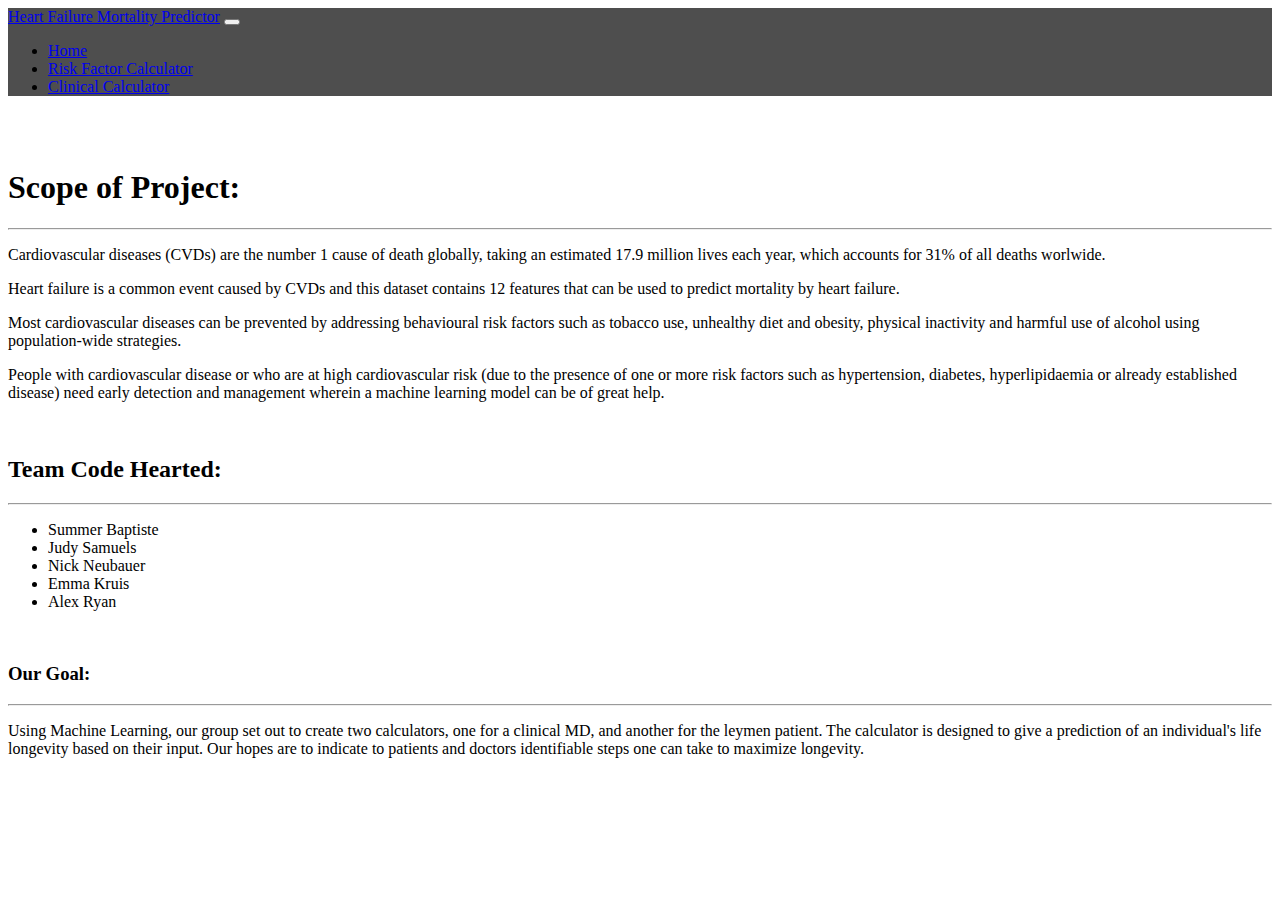
==== templates/index.html @ 66b9856b "more basic text to index.html" ====
<!doctype html>
<html lang="en">
  <head>
    <!-- Required meta tags -->
    <meta charset="utf-8">
    <meta name="viewport" content="width=device-width, initial-scale=1">
    <!-- Bootstrap CSS -->
    <link href="https://cdn.jsdelivr.net/npm/bootstrap@5.0.1/dist/css/bootstrap.min.css" rel="stylesheet" integrity="sha384-+0n0xVW2eSR5OomGNYDnhzAbDsOXxcvSN1TPprVMTNDbiYZCxYbOOl7+AMvyTG2x" crossorigin="anonymous">
    <link rel="stylesheet" href="../static/style.css"> 
    <title>Heart Failure Calc</title>

  </head>
  
  <body>
    <nav class="navbar navbar-expand-lg navbar-dark" style="background-color: #4e4e4e;">
        <div class="container-fluid">
          <a class="navbar-brand" href="#">Heart Failure Mortality Predictor</a>
          <button class="navbar-toggler" type="button" data-bs-toggle="collapse" data-bs-target="#navbarNav" aria-controls="navbarNav" aria-expanded="false" aria-label="Toggle navigation">
            <span class="navbar-toggler-icon"></span>
          </button>
          <div class="collapse navbar-collapse" id="navbarNav">
            <ul class="navbar-nav">
              <li class="nav-item">
                <a class="nav-link active" aria-current="page" href="#">Home</a>
              </li>
              <li class="nav-item">
                <a class="nav-link" href="#">Risk Factor Calculator</a>
              </li>
              <li class="nav-item">
                <a class="nav-link" href="#">Clinical Calculator</a>
              </li>
            </ul>
          </div>
        </div>
    </nav>

    <!--Page Content-->
    <div class="container">
      <br>
        <div class="row">
          <div class ="col-md-8 divbdy">
            <br>
            <h1>Scope of Project:</h1>
            <hr>
            <p>Cardiovascular diseases (CVDs) are the number 1 cause of death globally, taking an estimated 17.9 million lives each year, which accounts for 31% of all deaths worlwide.</p>
              <p>Heart failure is a common event caused by CVDs and this dataset contains 12 features that can be used to predict mortality by heart failure.</p>
              <p>Most cardiovascular diseases can be prevented by addressing behavioural risk factors such as tobacco use, unhealthy diet and obesity, physical inactivity and harmful use of alcohol using population-wide strategies.</p>
              <p>People with cardiovascular disease or who are at high cardiovascular risk (due to the presence of one or more risk factors such as hypertension, diabetes, hyperlipidaemia or already established disease) need early detection and management wherein a machine learning model can be of great help.</p>
          </div>
        <div class="col-md-4 divbdy"> 
          <br>
          <h2>Team Code Hearted:</h2>
          <hr>
          <div class='row'>
            <ul>
              <li>Summer Baptiste</li>
              <li>Judy Samuels</li>
              <li>Nick Neubauer</li>
              <li>Emma Kruis</li>
              <li>Alex Ryan</li>
            </ul>
          </div>

        <div class="col-md-8 divbdy">
          <br>
          <h3>Our Goal:</h3>
          <hr>
          <p>Using Machine Learning, our group set out to create two calculators, one for a clinical MD, and another for the leymen patient. The calculator is designed to give a prediction of an individual's life longevity based on their input. Our hopes are to indicate to patients and doctors identifiable steps one can take to maximize longevity.</p>
        </div>  
          
        </div>
    </div>






    <!-- Bootstrap Bundle with Popper -->
    <script src="https://cdn.jsdelivr.net/npm/bootstrap@5.0.1/dist/js/bootstrap.bundle.min.js" integrity="sha384-gtEjrD/SeCtmISkJkNUaaKMoLD0//ElJ19smozuHV6z3Iehds+3Ulb9Bn9Plx0x4" crossorigin="anonymous"></script>

  </body>



</html>
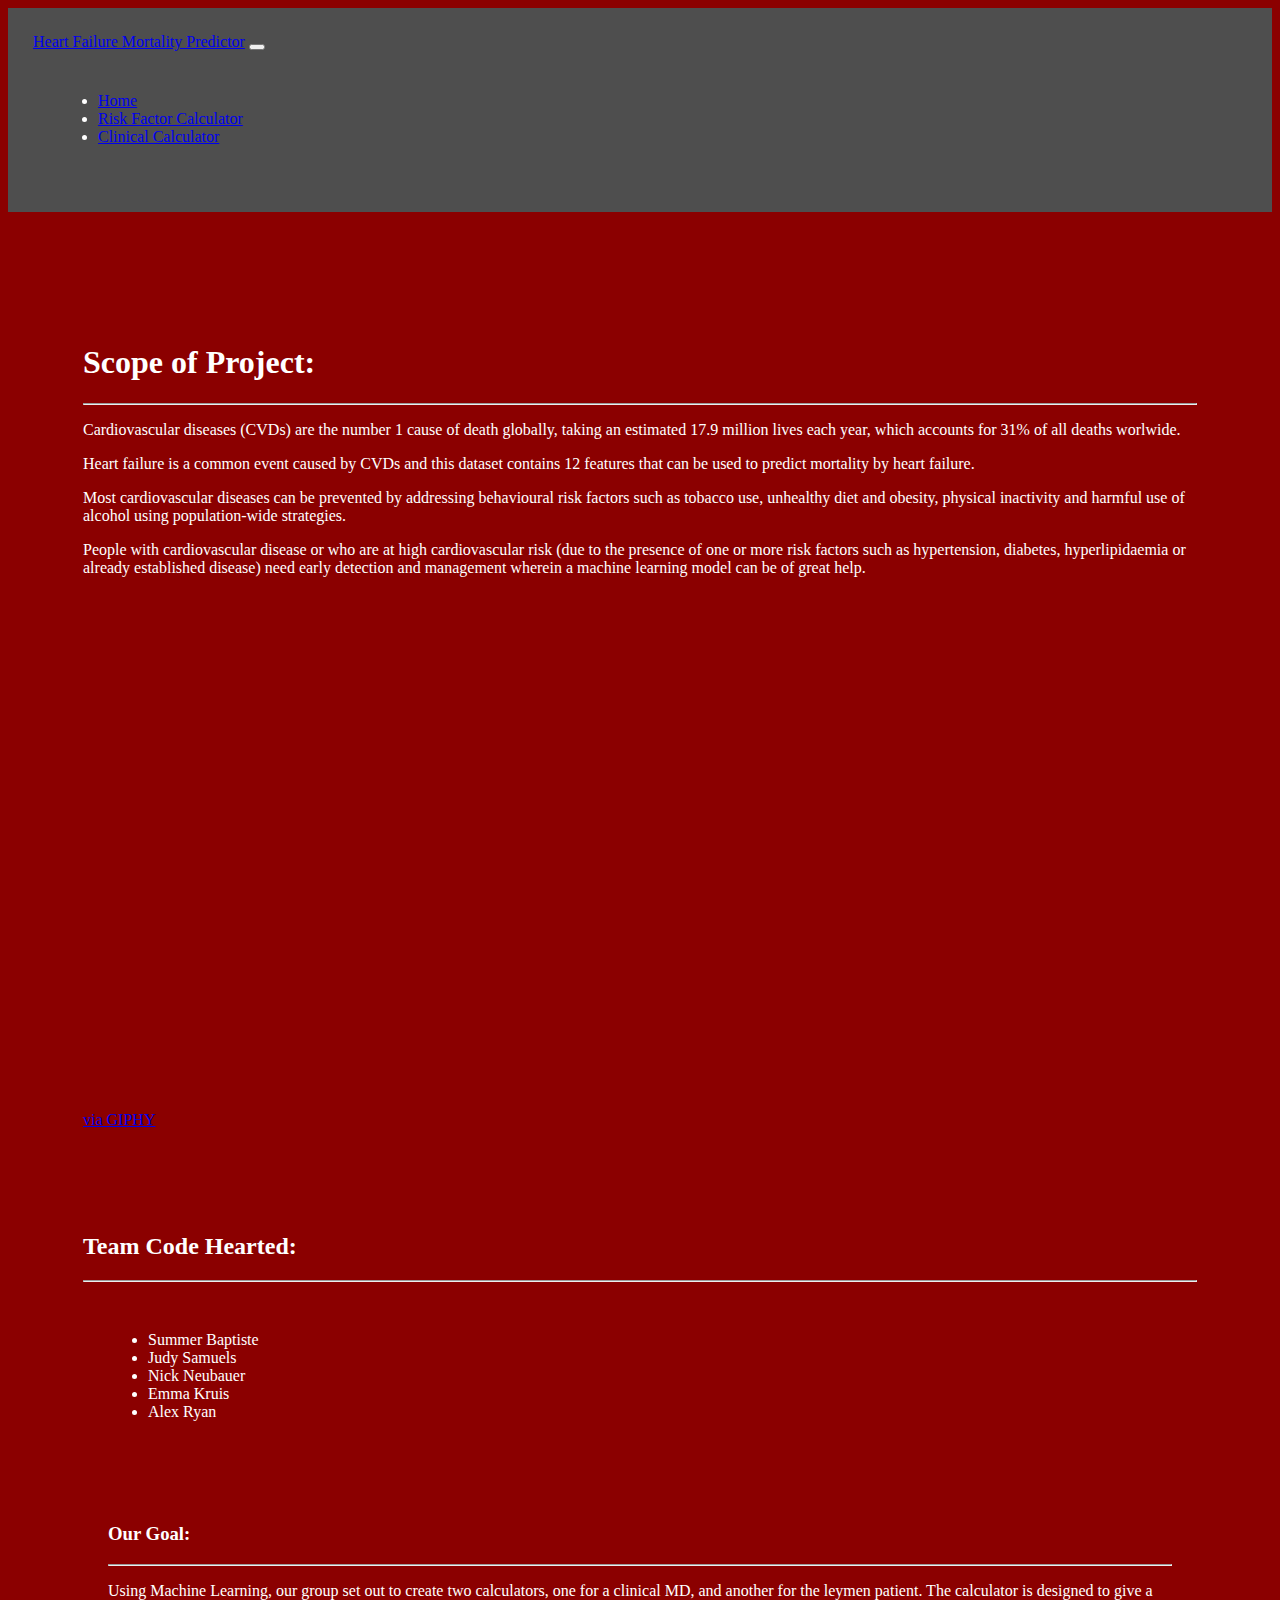
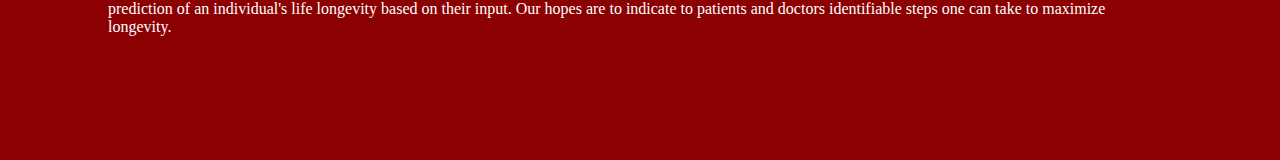
==== commit 9fd74821: "adding content to index and style.css" ====
--- a/templates/index.html
+++ b/templates/index.html
@@ -21,13 +21,13 @@
           <div class="collapse navbar-collapse" id="navbarNav">
             <ul class="navbar-nav">
               <li class="nav-item">
-                <a class="nav-link active" aria-current="page" href="#">Home</a>
+                <a class="nav-link active" aria-current="page" href="/">Home</a>
               </li>
               <li class="nav-item">
-                <a class="nav-link" href="#">Risk Factor Calculator</a>
+                <a class="nav-link" href="patient">Risk Factor Calculator</a>
               </li>
               <li class="nav-item">
-                <a class="nav-link" href="#">Clinical Calculator</a>
+                <a class="nav-link" href="clinical">Clinical Calculator</a>
               </li>
             </ul>
           </div>
@@ -46,6 +46,9 @@
               <p>Heart failure is a common event caused by CVDs and this dataset contains 12 features that can be used to predict mortality by heart failure.</p>
               <p>Most cardiovascular diseases can be prevented by addressing behavioural risk factors such as tobacco use, unhealthy diet and obesity, physical inactivity and harmful use of alcohol using population-wide strategies.</p>
               <p>People with cardiovascular disease or who are at high cardiovascular risk (due to the presence of one or more risk factors such as hypertension, diabetes, hyperlipidaemia or already established disease) need early detection and management wherein a machine learning model can be of great help.</p>
+            <br>
+            <iframe src="https://giphy.com/embed/aKUNtQrwYJlvi" width="343" height="480" frameBorder="0" class="giphy-embed" allowFullScreen></iframe><p><a href="https://giphy.com/gifs/art-ryan-seslow-aKUNtQrwYJlvi">via GIPHY</a></p>
+
           </div>
         <div class="col-md-4 divbdy"> 
           <br>
@@ -68,6 +71,7 @@
           <p>Using Machine Learning, our group set out to create two calculators, one for a clinical MD, and another for the leymen patient. The calculator is designed to give a prediction of an individual's life longevity based on their input. Our hopes are to indicate to patients and doctors identifiable steps one can take to maximize longevity.</p>
         </div>  
           
+        
         </div>
     </div>
 
--- a/static/style.css
+++ b/static/style.css
@@ -0,0 +1,11 @@
+div {
+    padding: 25px
+    
+}
+
+body {
+    background-color: #8B0000;
+    color: white;
+}
+
+
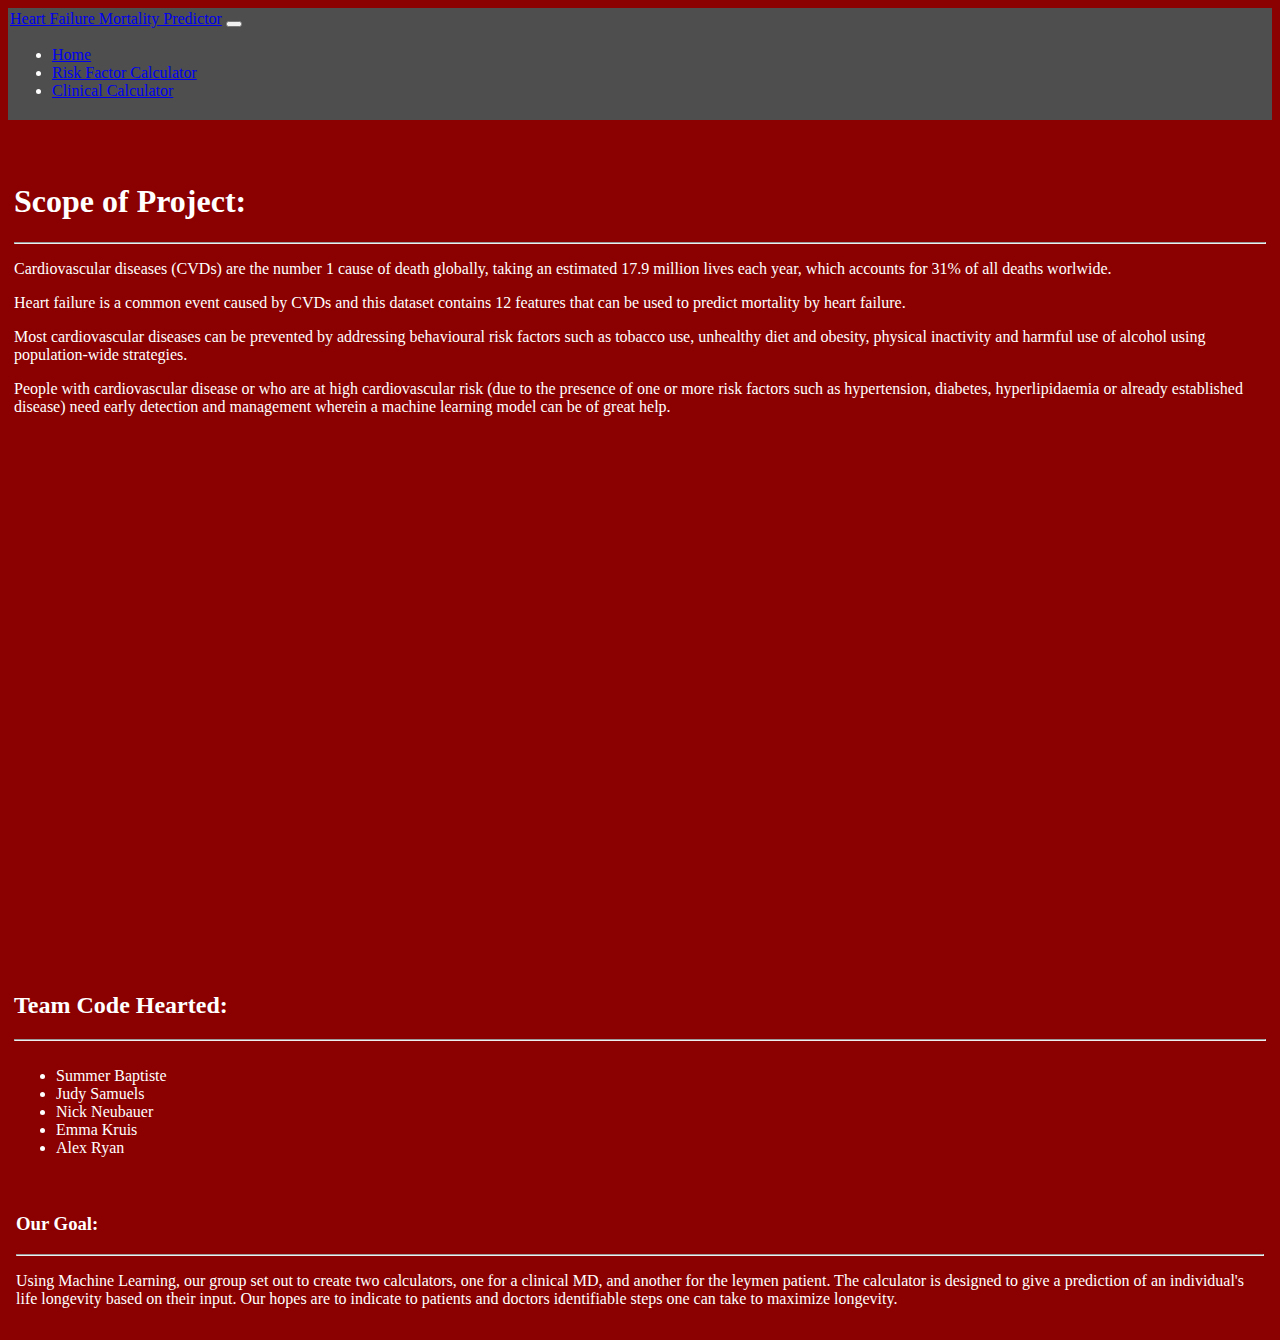
==== commit a65d02da: "removed giphy link from gif" ====
--- a/templates/index.html
+++ b/templates/index.html
@@ -47,7 +47,7 @@
               <p>Most cardiovascular diseases can be prevented by addressing behavioural risk factors such as tobacco use, unhealthy diet and obesity, physical inactivity and harmful use of alcohol using population-wide strategies.</p>
               <p>People with cardiovascular disease or who are at high cardiovascular risk (due to the presence of one or more risk factors such as hypertension, diabetes, hyperlipidaemia or already established disease) need early detection and management wherein a machine learning model can be of great help.</p>
             <br>
-            <iframe src="https://giphy.com/embed/aKUNtQrwYJlvi" width="343" height="480" frameBorder="0" class="giphy-embed" allowFullScreen></iframe><p><a href="https://giphy.com/gifs/art-ryan-seslow-aKUNtQrwYJlvi">via GIPHY</a></p>
+            <iframe src="https://giphy.com/embed/aKUNtQrwYJlvi" width="343" height="480" frameBorder="0" class="giphy-embed" allowFullScreen></iframe><p></p>
 
           </div>
         <div class="col-md-4 divbdy"> 
--- a/static/style.css
+++ b/static/style.css
@@ -1,6 +1,5 @@
 div {
-    padding: 25px
-    
+    padding: 2px
 }
 
 body {
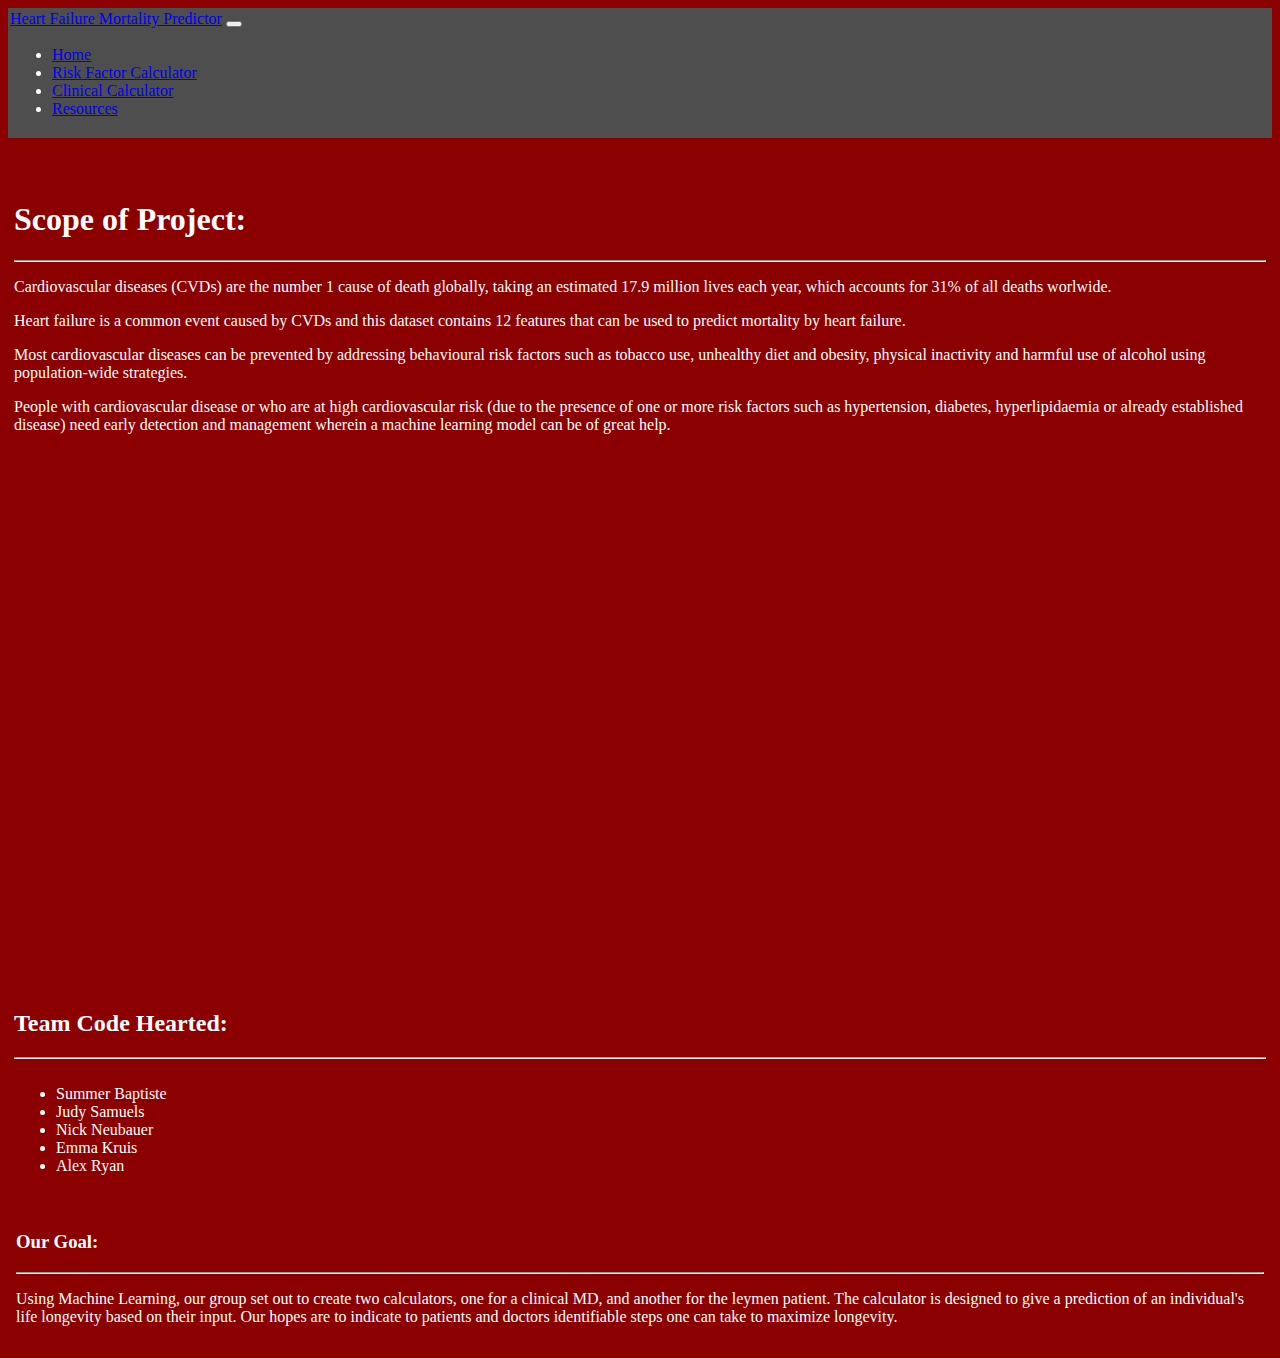
==== commit a03867b6: "added resources tab, made change to app.py and html pages" ====
--- a/templates/index.html
+++ b/templates/index.html
@@ -29,11 +29,13 @@
               <li class="nav-item">
                 <a class="nav-link" href="clinical">Clinical Calculator</a>
               </li>
+              <li class="nav-item">
+                <a class="nav-link" href="resources">Resources</a>
+              </li>
             </ul>
           </div>
         </div>
     </nav>
-
     <!--Page Content-->
     <div class="container">
       <br>
--- a/static/style.css
+++ b/static/style.css
@@ -1,5 +1,6 @@
 div {
     padding: 2px
+    
 }
 
 body {
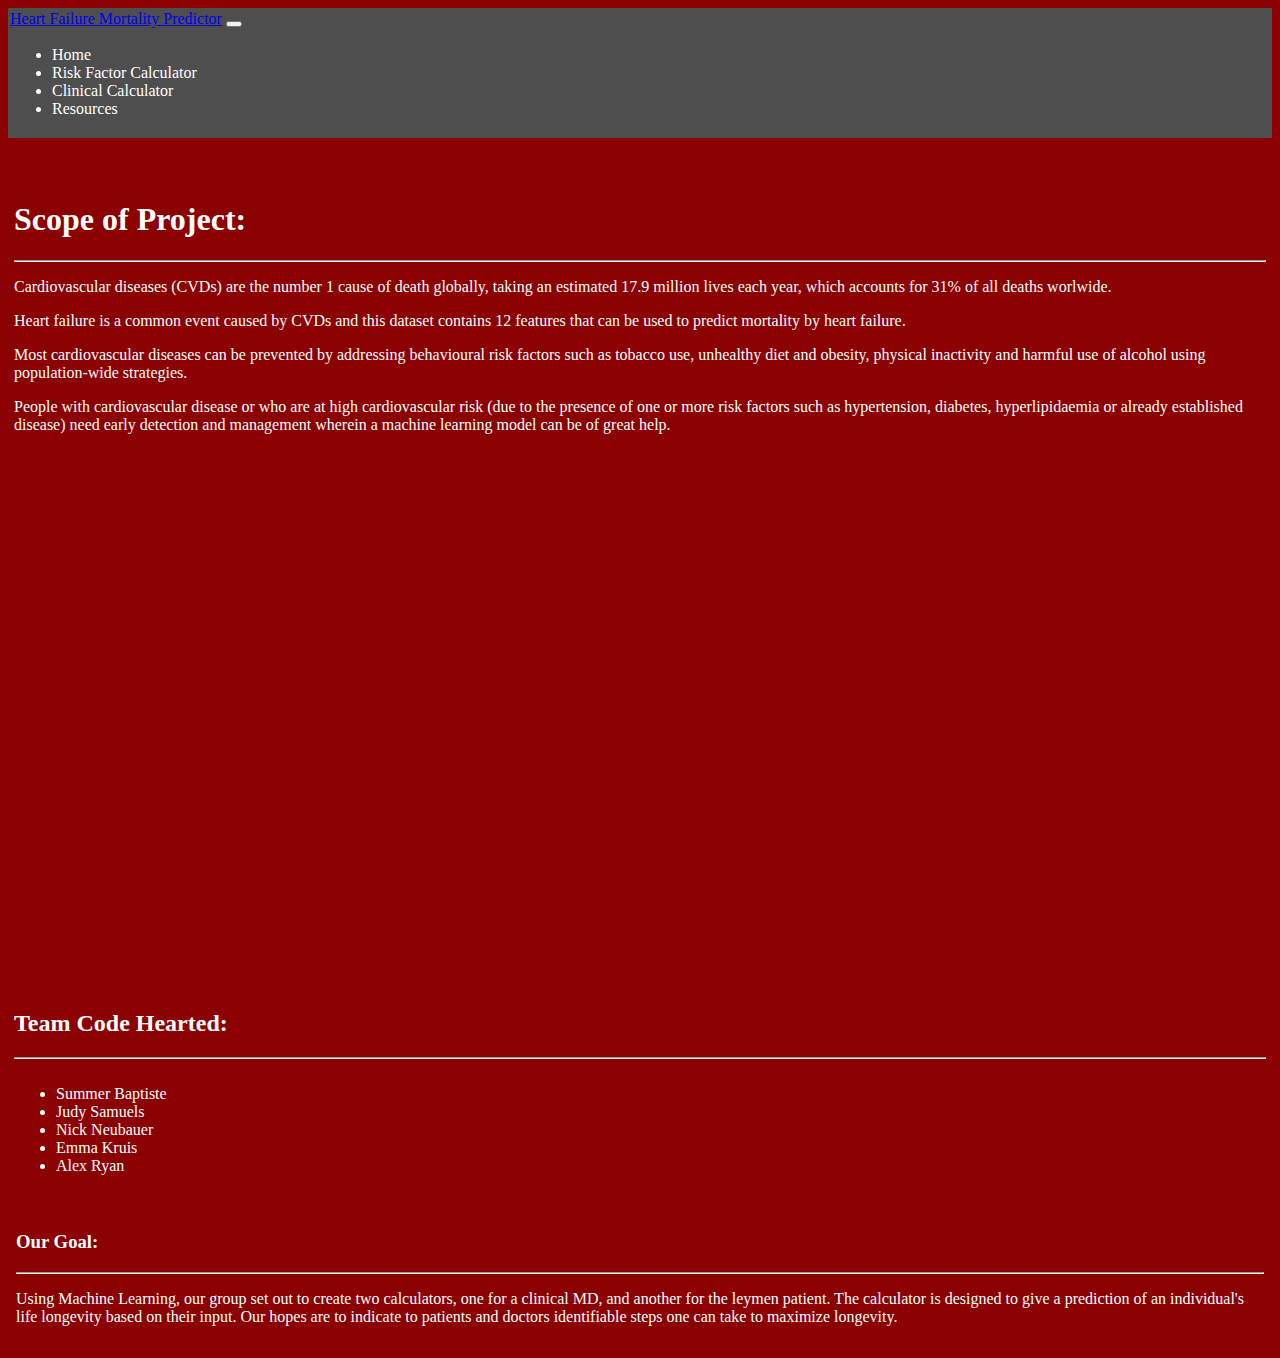
==== commit 131b9fc2: "re-added index" ====
--- a/templates/index.html
+++ b/templates/index.html
@@ -89,4 +89,4 @@
 
 
 
-</html>
+</html>--- a/static/style.css
+++ b/static/style.css
@@ -1,6 +1,5 @@
 div {
     padding: 2px
-    
 }
 
 body {
@@ -8,4 +7,23 @@
     color: white;
 }
 
-
+a.nav-link:link
+{
+   color: white;
+   text-decoration: none;
+}
+a.nav-link:visited
+{
+   color: white;
+   text-decoration: none;
+}
+a.nav-link:hover
+{
+   color: white;
+   text-decoration: none;
+}
+a.nav-link:active
+{
+   color: white;
+   text-decoration: none;
+}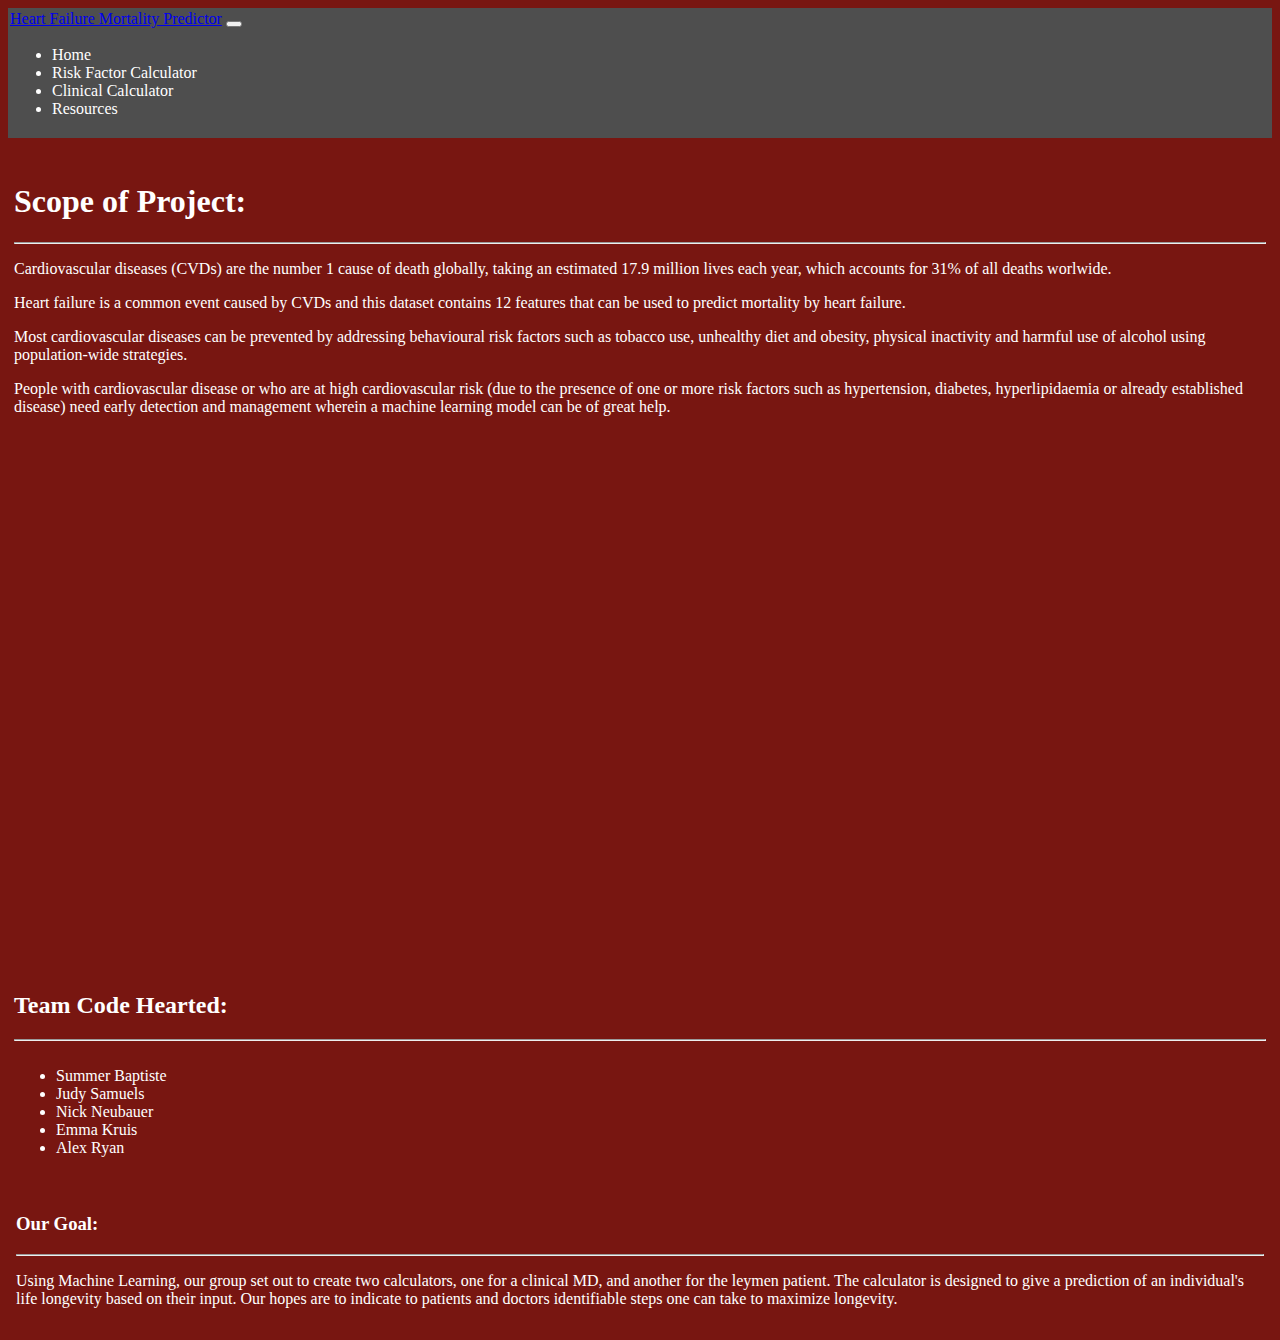
==== commit c69fd197: "finalized project" ====
--- a/templates/index.html
+++ b/templates/index.html
@@ -38,7 +38,6 @@
     </nav>
     <!--Page Content-->
     <div class="container">
-      <br>
         <div class="row">
           <div class ="col-md-8 divbdy">
             <br>
--- a/static/style.css
+++ b/static/style.css
@@ -3,8 +3,8 @@
 }
 
 body {
-    background-color: #8B0000;
-    color: white;
+    background-color: #781611;
+    color: rgb(255, 255, 255);
 }
 
 a.nav-link:link
@@ -26,4 +26,8 @@
 {
    color: white;
    text-decoration: none;
+}
+
+ .hidden {
+  display: none;
 }